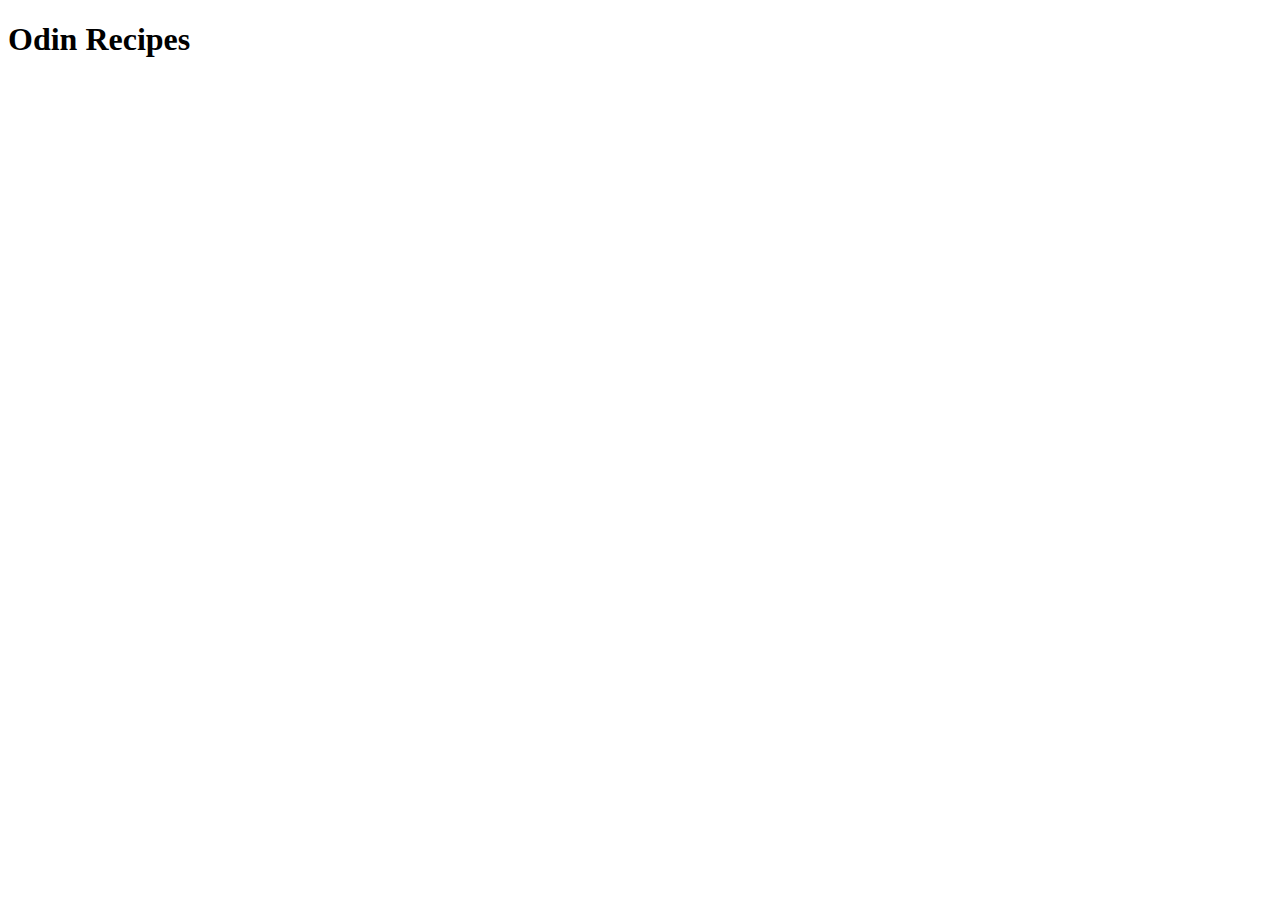
==== index.html @ 9153a65d "Add index.html" ====
<!DOCTYPE html>
<html lang="en">
<head>
    <meta charset="UTF-8">
    <meta http-equiv="X-UA-Compatible" content="IE=edge">
    <meta name="viewport" content="width=device-width, initial-scale=1.0">
    <title>Document</title>
</head>
<body>
    <h1>Odin Recipes</h1>
</body>
</html>
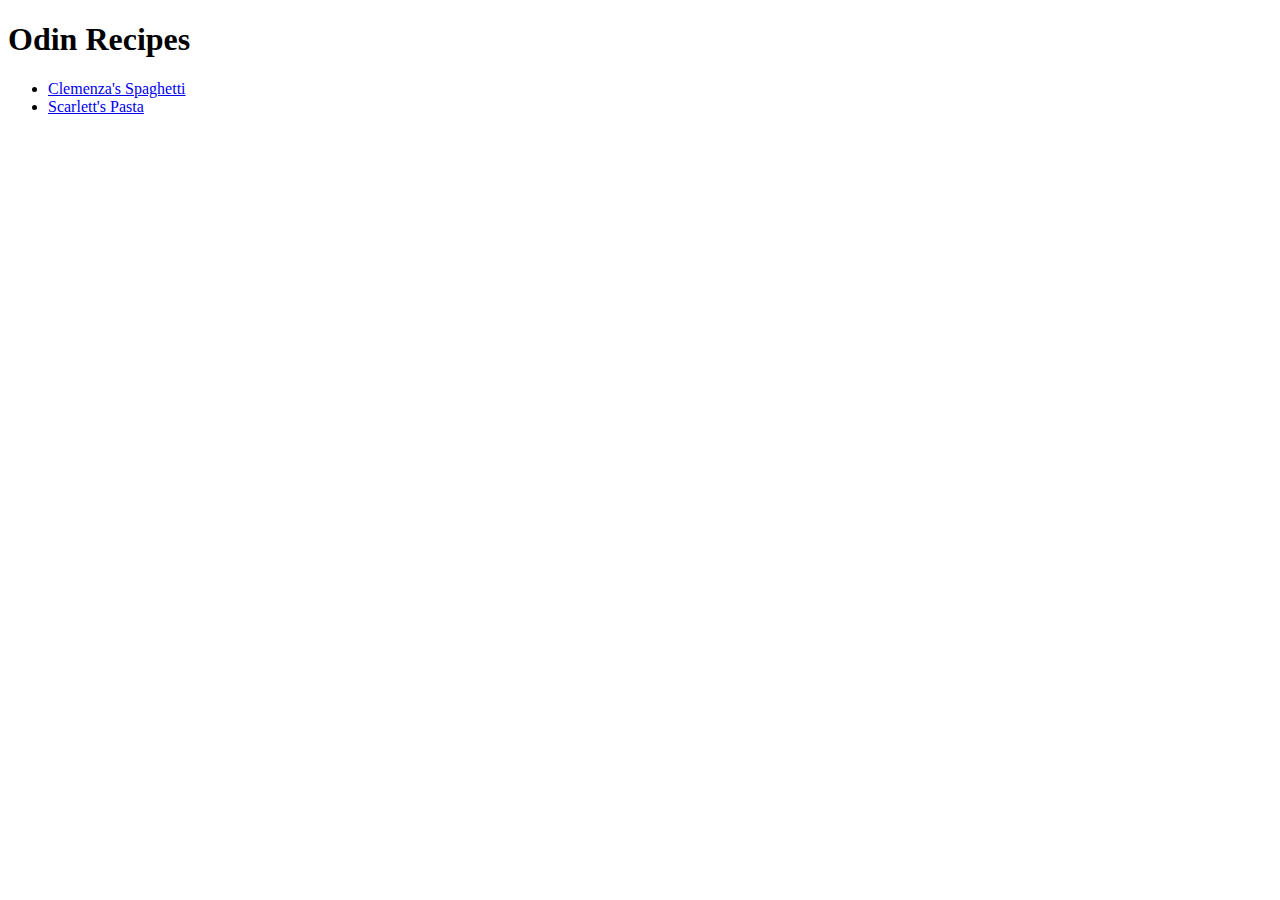
==== commit 8396e6a6: "Add recipes directory with spaghetti.html and aglioolio.html" ====
--- a/index.html
+++ b/index.html
@@ -4,9 +4,14 @@
     <meta charset="UTF-8">
     <meta http-equiv="X-UA-Compatible" content="IE=edge">
     <meta name="viewport" content="width=device-width, initial-scale=1.0">
-    <title>Document</title>
+    <title>Odin Recipes</title>
 </head>
 <body>
     <h1>Odin Recipes</h1>
+    <ul>
+        <li><a href="recipes/spaghetti.html">Clemenza's Spaghetti</a></li>
+        <li><a href="recipes/aglioolio.html">Scarlett's Pasta</a></li>
+    </ul>
+    
 </body>
 </html>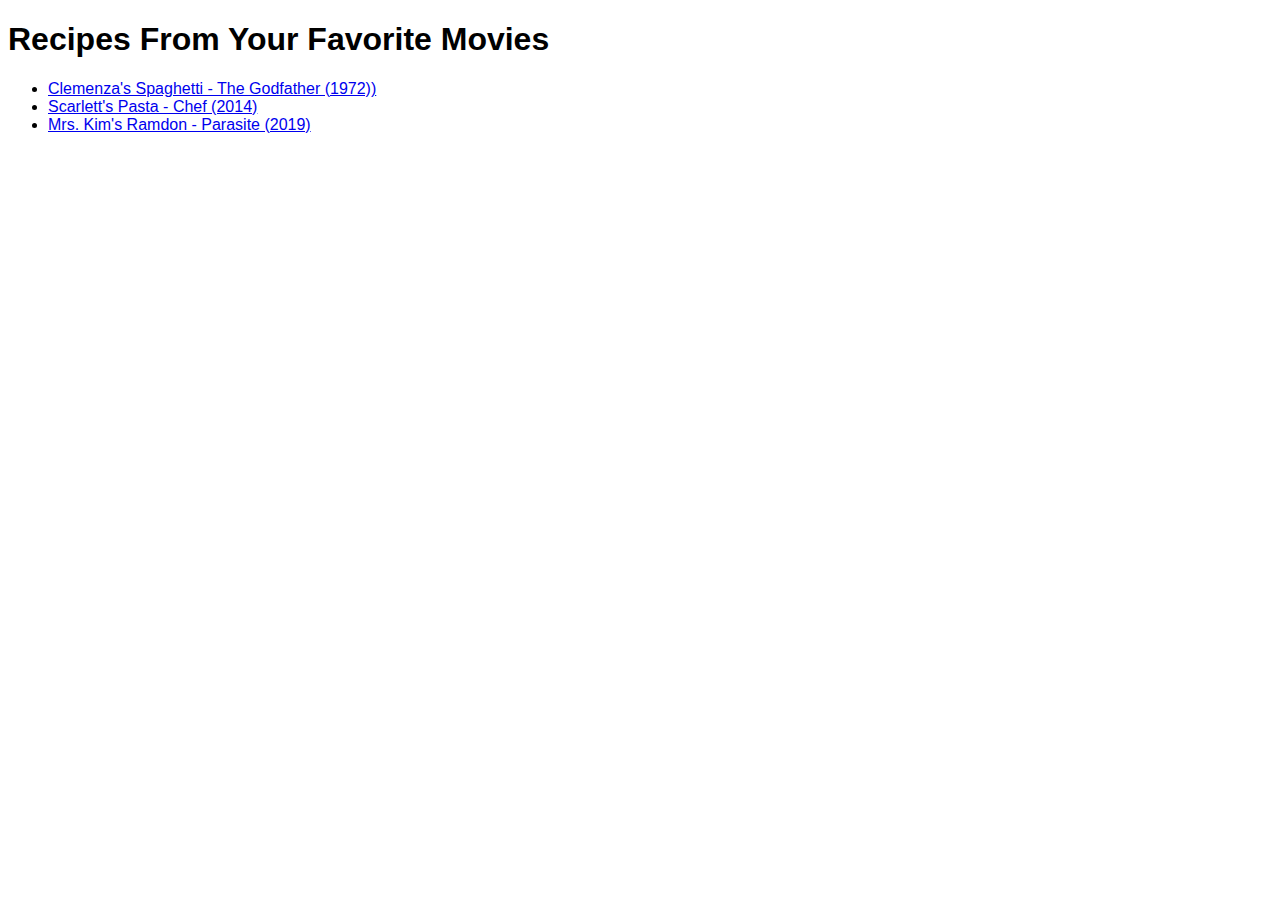
==== commit 5f254412: "Add CSS directory" ====
--- a/index.html
+++ b/index.html
@@ -5,13 +5,14 @@
     <meta http-equiv="X-UA-Compatible" content="IE=edge">
     <meta name="viewport" content="width=device-width, initial-scale=1.0">
     <title>Odin Recipes</title>
+    <link rel="stylesheet" href="css/styles.css">
 </head>
 <body>
-    <h1>Odin Recipes</h1>
+    <h1>Recipes From Your Favorite Movies</h1>
     <ul>
-        <li><a href="recipes/spaghetti.html">Clemenza's Spaghetti</a></li>
-        <li><a href="recipes/aglioolio.html">Scarlett's Pasta</a></li>
+        <li><a href="recipes/spaghetti.html">Clemenza's Spaghetti - The Godfather (1972))</a></li>
+        <li><a href="recipes/aglioolio.html">Scarlett's Pasta - Chef (2014)</a></li>
+        <li><a href="recipes/ramdon.html">Mrs. Kim's Ramdon - Parasite (2019)</a></li>
     </ul>
-    
 </body>
 </html>--- a/css/styles.css
+++ b/css/styles.css
@@ -0,0 +1,20 @@
+img {
+    height: 350px;
+    width: auto;
+}
+
+* {
+    font-family: 'Segoe UI', Tahoma, Geneva, Verdana, sans-serif;
+}
+
+body {
+    background-color: F5F2E7;
+}
+
+h1 {
+    color: 2C3333;
+}
+
+h2 {
+    color: 395B64;
+}